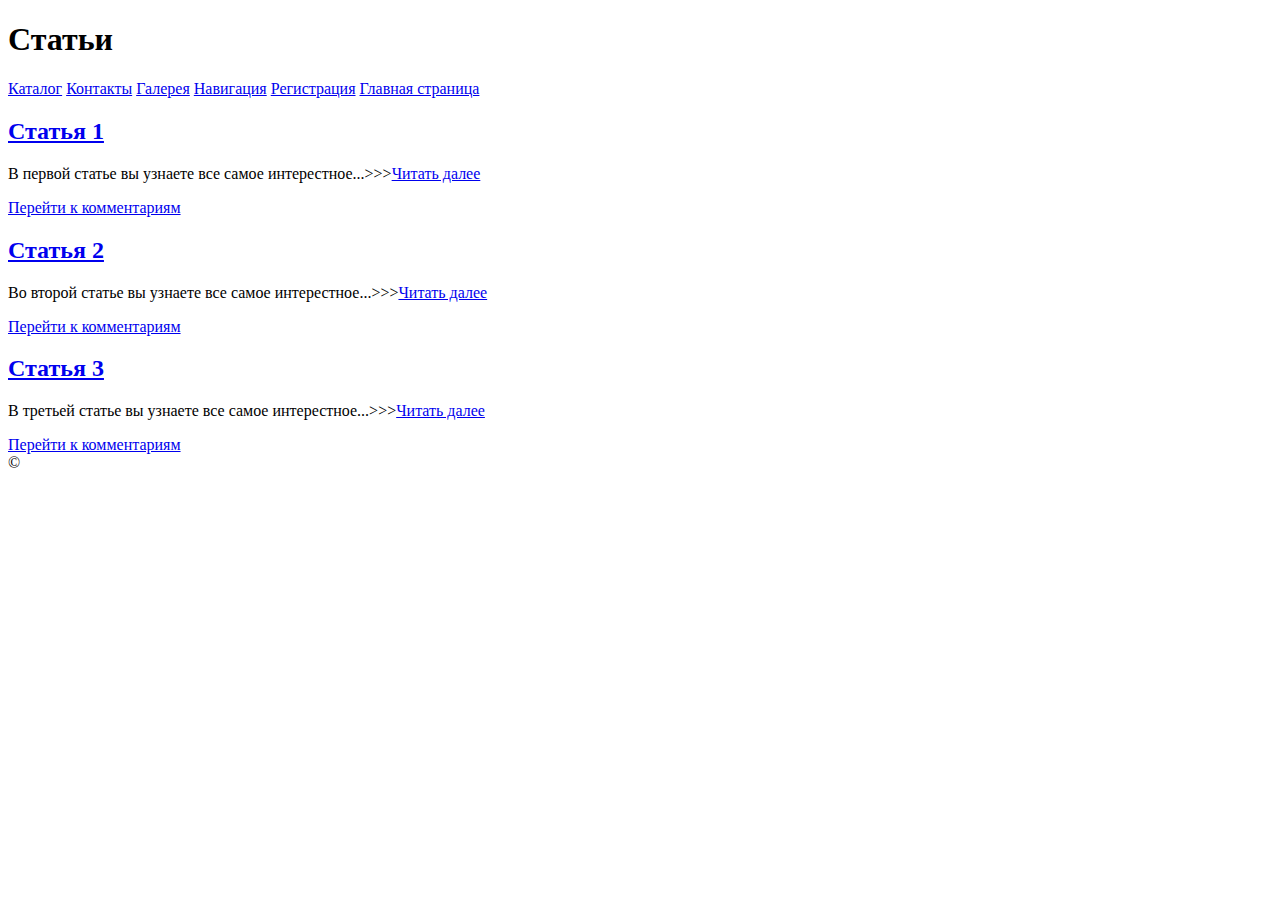
==== pages/articles.html @ b4ffe1aa "add: new date" ====
<!DOCTYPE html>
<html lang="en">

<head>
  <meta charset="UTF-8">
  <meta http-equiv="X-UA-Compatible" content="IE=edge">
  <meta name="viewport" content="width=device-width, initial-scale=1.0">
  <title>Статьи</title>
</head>

<body>
  <h1>Статьи</h1>

  <div>
    <a href="catalog.html">Каталог</a>
    <a href="contacts.html">Контакты</a>
    <a href="gallery.html">Галерея</a>
    <a href="page-nav.html">Навигация</a>
    <a href="registration.html">Регистрация</a>
    <a href="../index.html">Главная страница</a>
  </div>

  <article>
    <h2>
      <a href="../pages/articles/page1.html#article">Статья 1</a>
    </h2>

    <p>В первой статье вы узнаете все самое интерестное...>>><a href="../pages/articles/page1.html#article">Читать
        далее</a></p>

    <div>
      <a href="../pages/articles/page1.html#comart">Перейти к комментариям</a>
    </div>
  </article>

  <article>
    <h2>
      <a href="../pages/articles/page2.html#article">Статья 2</a>
    </h2>

    <p>Во второй статье вы узнаете все самое интерестное...>>><a href="../pages/articles/page2.html#article">Читать
        далее</a></p>

    <div>
      <a href="../pages/articles/page2.html#comart">Перейти к комментариям</a>
    </div>
  </article>

  <article>
    <h2>
      <a href="../pages/articles/page3.html#article">Статья 3</a>
    </h2>

    <p>В третьей статье вы узнаете все самое интерестное...>>><a href="../pages/articles/page3.html#article">Читать
        далее</a></p>

    <div>
      <a href="../pages/articles/page3.html#comart">Перейти к комментариям</a>
    </div>
  </article>

  <footer>&#169;</footer>
</body>

</html>
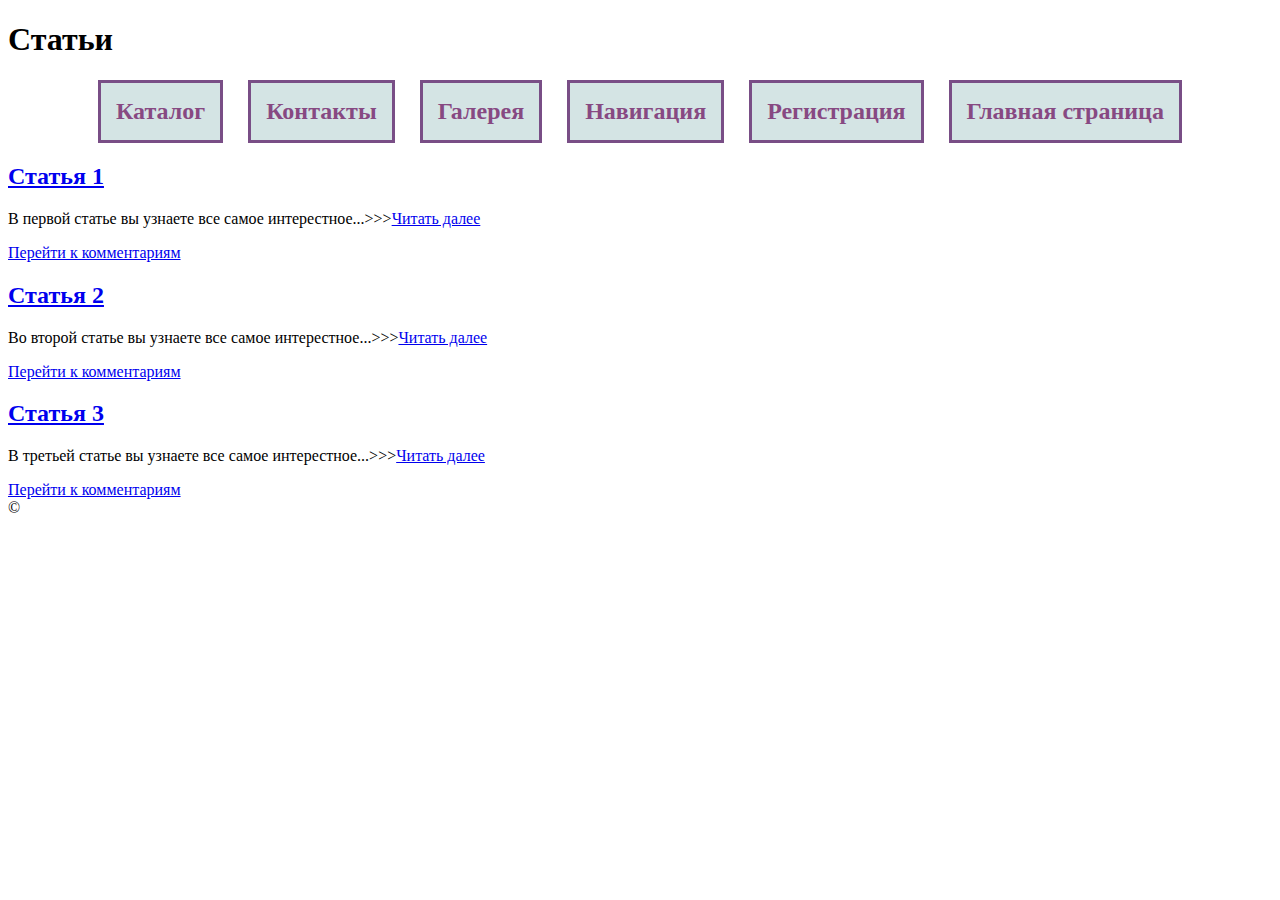
==== commit 1e5417cf: "add: articles styles" ====
--- a/pages/articles.html
+++ b/pages/articles.html
@@ -6,18 +6,19 @@
   <meta http-equiv="X-UA-Compatible" content="IE=edge">
   <meta name="viewport" content="width=device-width, initial-scale=1.0">
   <title>Статьи</title>
+  <link rel="stylesheet" href="../styles/style.css">
 </head>
 
 <body>
   <h1>Статьи</h1>
 
-  <div>
-    <a href="catalog.html">Каталог</a>
-    <a href="contacts.html">Контакты</a>
-    <a href="gallery.html">Галерея</a>
-    <a href="page-nav.html">Навигация</a>
-    <a href="registration.html">Регистрация</a>
-    <a href="../index.html">Главная страница</a>
+  <div class="articles_list">
+    <a class="articles_ref" href="catalog.html">Каталог</a>
+    <a class="articles_ref" href="contacts.html">Контакты</a>
+    <a class="articles_ref" href="gallery.html">Галерея</a>
+    <a class="articles_ref" href="page-nav.html">Навигация</a>
+    <a class="articles_ref" href="registration.html">Регистрация</a>
+    <a class="articles_ref" href="../index.html">Главная страница</a>
   </div>
 
   <article>
--- a/styles/style.css
+++ b/styles/style.css
@@ -0,0 +1,218 @@
+.gallery_img {
+  width: 250px;
+  height: 250px;
+}
+
+.gallery-li {
+  list-style: none;
+  display: flex;
+  flex-direction: column;
+  gap: 15px;
+  align-items: center;
+}
+
+.title-ref {
+  text-decoration: none;
+  color: blue;
+  font-weight: 700;
+  font-size: 20px;
+  transition: color 300ms linear;
+}
+
+.gallery-list {
+  margin: 0;
+  padding: 0;
+  display: flex;
+  gap: 15px;
+  flex-wrap: wrap;
+  justify-content: center;
+  align-items: center;
+}
+
+.title-ref:hover {
+  color: red;
+}
+
+.gallery-list .gallery_img {
+  transition: width 300ms linear;
+  transition: height 300ms linear;
+}
+
+.gallery-list .gallery_img:hover {
+  width: 200px;
+  height: 200px;
+}
+
+.nav-list {
+  margin: 0;
+  padding: 0;
+  list-style: none;
+  display: flex;
+  justify-content: center;
+  gap: 30px;
+  margin-bottom: 150px;
+  border: 3px solid #46615f;
+  padding: 15px;
+  background-color: aquamarine;
+  cursor: pointer;
+  transition: background-color 300ms linear, border-radius 500ms linear;
+}
+
+.nav-list:hover {
+  background-color: #dfe6e7;
+  border-radius: 20px;
+}
+
+.nav-ref {
+  text-decoration: none;
+  font-weight: 700;
+  font-size: 20px;
+  color: #46615f;
+  transition: color 300ms linear, font-size 300ms linear;
+}
+
+.nav-ref:hover {
+  color: rgb(68, 11, 41);
+  font-size: 24px;
+}
+
+.astrology-ul {
+  list-style: none;
+  margin: 0;
+  padding: 0;
+  display: grid;
+  grid-template-columns: 100px 320px 1fr;
+  column-gap: 650px;
+  row-gap: 50px;
+  justify-items: center;
+  border: 3px solid #46615f;
+  padding: 10px;
+  margin-bottom: 50px;
+  background: linear-gradient(rgb(139, 139, 176), rgb(97, 194, 203));
+}
+
+.articles_list {
+  display: flex;
+  gap: 25px;
+  justify-content: center;
+}
+
+.articles_ref {
+  text-decoration: none;
+  font-size: 24px;
+  color: #874982;
+  font-weight: 700;
+  border: 3px solid #794e86;
+  padding: 15px;
+  background-color: rgb(212, 228, 228);
+  transition: color 500ms linear, background-color 500ms linear;
+}
+
+.articles_ref:hover {
+  color: rgb(73, 77, 135);
+  background-color: #9fadae;
+}
+
+.astrology-title {
+  color: rgb(187, 58, 159);
+  margin: 0;
+}
+
+.astrology-span {
+  font-size: 30px;
+  color: rgb(42, 33, 102);
+  font-weight: 700;
+}
+
+.astrology-li {
+  display: flex;
+  flex-direction: column;
+  align-items: center;
+  gap: 15px;
+  border: 3px solid #10272b;
+  padding: 10px;
+  cursor: pointer;
+  background: linear-gradient(rgb(211, 211, 215), rgb(225, 247, 249));
+}
+
+.astrology-li:hover {
+  background: linear-gradient(rgb(59, 59, 82), rgb(200, 200, 206));
+}
+
+.astrology-li:hover .astrology-title {
+  color: #d2e4e6;
+}
+
+.astrology-li:hover .astrology-span {
+  color: #137d4c;
+}
+
+.planet-list {
+  list-style: none;
+  padding: 0;
+  margin: 0;
+  display: flex;
+  justify-content: center;
+  gap: 30px;
+  flex-direction: row;
+  margin-top: 20px;
+  margin-bottom: 25px;
+  flex-wrap: wrap;
+
+}
+
+.planet-item {
+  display: flex;
+  align-items: center;
+  justify-content: center;
+  gap: 20px;
+}
+
+.group-planet {
+  display: flex;
+  align-items: center;
+  justify-content: center;
+  gap: 15px;
+}
+
+.select-zn-zodiak {
+  border: 2px solid #225881;
+  border-radius: 25px;
+  padding: 10px;
+  cursor: pointer;
+  background-color: #3EA2F0;
+  color: #19415F;
+  font-weight: 700;
+  font-size: 24px;
+  text-align: center;
+  text-decoration: underline;
+  font-family: "Merriweather", serif;
+}
+
+.planet-label {
+  font-size: 30px;
+  color: #7C1581;
+  font-weight: 700;
+  font-family: "Merriweather", serif;
+}
+
+.button-group {
+  display: flex;
+  align-items: center;
+  justify-content: center;
+}
+
+.button-calc {
+  cursor: pointer;
+  border: none;
+  padding: 10px;
+  color: #6c2567;
+  background-color: transparent;
+  font-size: 26px;
+  font-weight: 700;
+  transition: background-color 500ms linear;
+}
+
+.button-calc:hover {
+  background-color: #5bb1bd;
+}